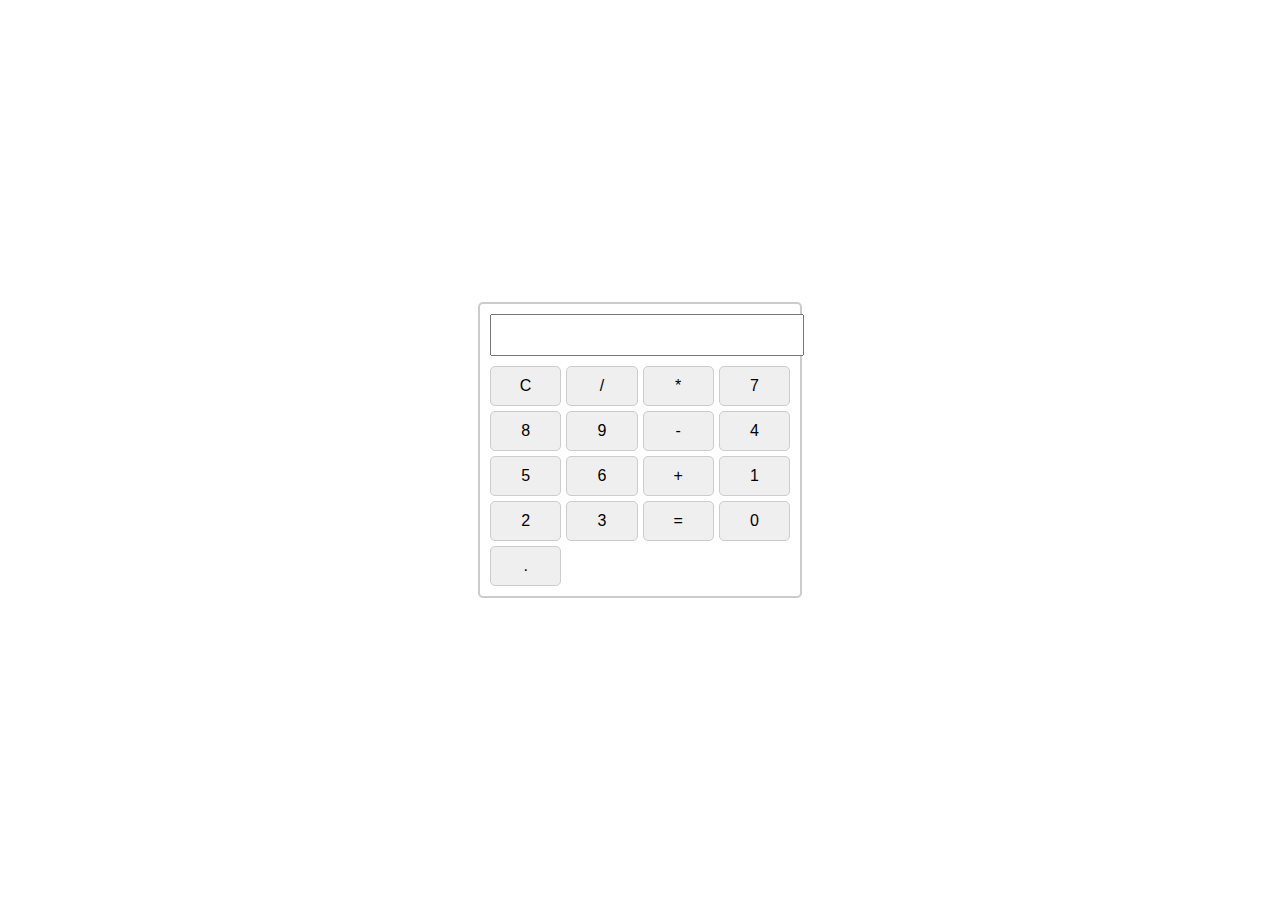
==== Calculator/index.html @ d37b92e5 "calculator" ====
<!DOCTYPE html>
<html lang="en">
<head>
    <meta charset="UTF-8">
    <meta name="viewport" content="width=device-width, initial-scale=1.0">
    <link rel="stylesheet" href="style.css">
    <title>Simple Calculator</title>
</head>
<body>
    <div class="calculator">
        <input type="text" id="display" readonly>
        <div class="buttons">
            <button onclick="clearDisplay()">C</button>
            <button onclick="appendCharacter('/')">/</button>
            <button onclick="appendCharacter('*')">*</button>
            <button onclick="appendCharacter('7')">7</button>
            <button onclick="appendCharacter('8')">8</button>
            <button onclick="appendCharacter('9')">9</button>
            <button onclick="appendCharacter('-')">-</button>
            <button onclick="appendCharacter('4')">4</button>
            <button onclick="appendCharacter('5')">5</button>
            <button onclick="appendCharacter('6')">6</button>
            <button onclick="appendCharacter('+')">+</button>
            <button onclick="appendCharacter('1')">1</button>
            <button onclick="appendCharacter('2')">2</button>
            <button onclick="appendCharacter('3')">3</button>
            <button onclick="calculateResult()">=</button>
            <button onclick="appendCharacter('0')">0</button>
            <button onclick="appendCharacter('.')">.</button>
        </div>
    </div>
    <script src="script.js"></script>
</body>
</html>
---- Calculator/style.css ----
body {
    display: flex;
    align-items: center;
    justify-content: center;
    height: 100vh;
    margin: 0;
    font-family: Arial, sans-serif;
}

.calculator {
    border: 2px solid #ccc;
    border-radius: 5px;
    padding: 10px;
    width: 300px;
    text-align: center;
}

#display {
    width: 100%;
    margin-bottom: 10px;
    padding: 5px;
    font-size: 1.5em;
}

.buttons {
    display: grid;
    grid-template-columns: repeat(4, 1fr);
    grid-gap: 5px;
}

button {
    padding: 10px;
    font-size: 1em;
    border: 1px solid #ccc;
    border-radius: 5px;
    cursor: pointer;
    transition: background-color 0.3s;
}

button:hover {
    background-color: #ddd;
}
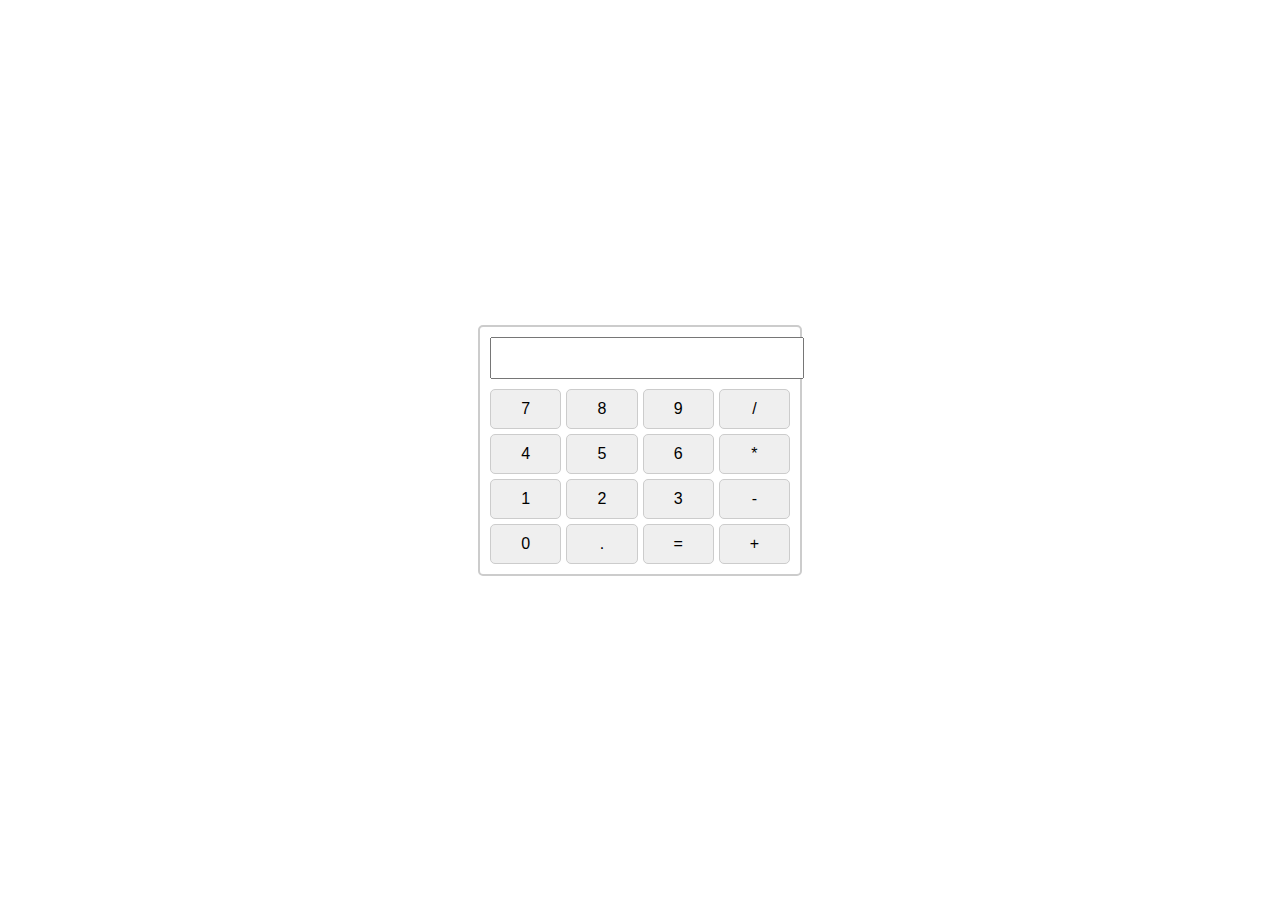
==== commit afaa56ce: "Update index.html" ====
--- a/Calculator/index.html
+++ b/Calculator/index.html
@@ -10,24 +10,26 @@
     <div class="calculator">
         <input type="text" id="display" readonly>
         <div class="buttons">
-            <button onclick="clearDisplay()">C</button>
-            <button onclick="appendCharacter('/')">/</button>
-            <button onclick="appendCharacter('*')">*</button>
-            <button onclick="appendCharacter('7')">7</button>
-            <button onclick="appendCharacter('8')">8</button>
-            <button onclick="appendCharacter('9')">9</button>
-            <button onclick="appendCharacter('-')">-</button>
-            <button onclick="appendCharacter('4')">4</button>
-            <button onclick="appendCharacter('5')">5</button>
-            <button onclick="appendCharacter('6')">6</button>
-            <button onclick="appendCharacter('+')">+</button>
-            <button onclick="appendCharacter('1')">1</button>
-            <button onclick="appendCharacter('2')">2</button>
-            <button onclick="appendCharacter('3')">3</button>
-            <button onclick="calculateResult()">=</button>
-            <button onclick="appendCharacter('0')">0</button>
-            <button onclick="appendCharacter('.')">.</button>
-        </div>
+			<button onclick="appendCharacter('7')">7</button>
+			<button onclick="appendCharacter('8')">8</button>
+			<button onclick="appendCharacter('9')">9</button>
+			<button onclick="appendCharacter('/')">/</button>
+
+			<button onclick="appendCharacter('4')">4</button>
+			<button onclick="appendCharacter('5')">5</button>
+			<button onclick="appendCharacter('6')">6</button>
+			<button onclick="appendCharacter('*')">*</button>
+
+			<button onclick="appendCharacter('1')">1</button>
+			<button onclick="appendCharacter('2')">2</button>
+			<button onclick="appendCharacter('3')">3</button>
+			<button onclick="appendCharacter('-')">-</button>
+
+			<button onclick="appendCharacter('0')">0</button>
+			<button onclick="appendCharacter('.')">.</button>
+			<button onclick="calculateResult()">=</button>
+			<button onclick="appendCharacter('+')">+</button>
+		</div>
     </div>
     <script src="script.js"></script>
 </body>
--- a/Calculator/style.css
+++ b/Calculator/style.css
@@ -20,6 +20,7 @@
     margin-bottom: 10px;
     padding: 5px;
     font-size: 1.5em;
+	text-align: right;
 }
 
 .buttons {
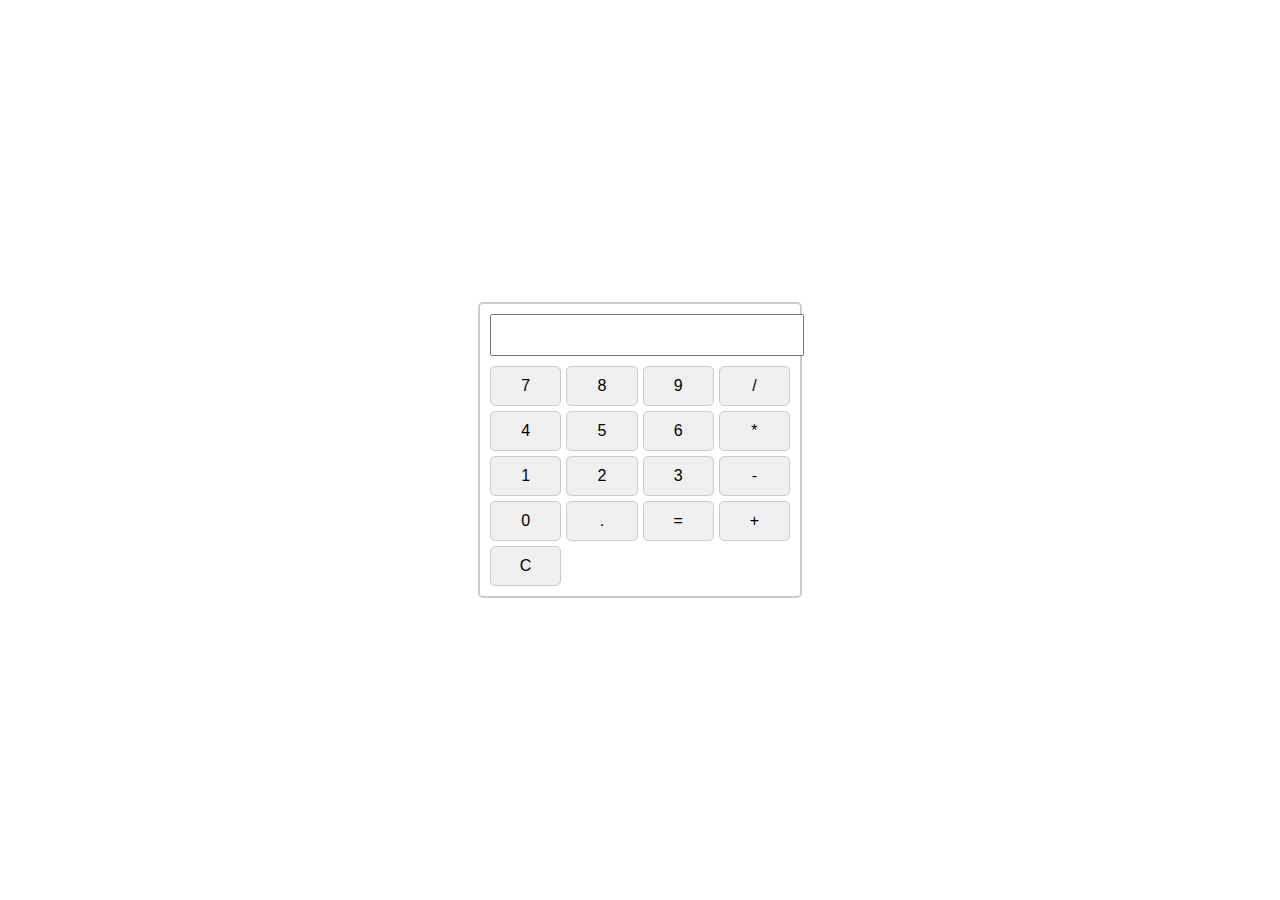
==== commit 691154bd: "added clear button" ====
--- a/Calculator/index.html
+++ b/Calculator/index.html
@@ -29,6 +29,7 @@
 			<button onclick="appendCharacter('.')">.</button>
 			<button onclick="calculateResult()">=</button>
 			<button onclick="appendCharacter('+')">+</button>
+			<button onclick="clearDisplay()">C</button>
 		</div>
     </div>
     <script src="script.js"></script>
